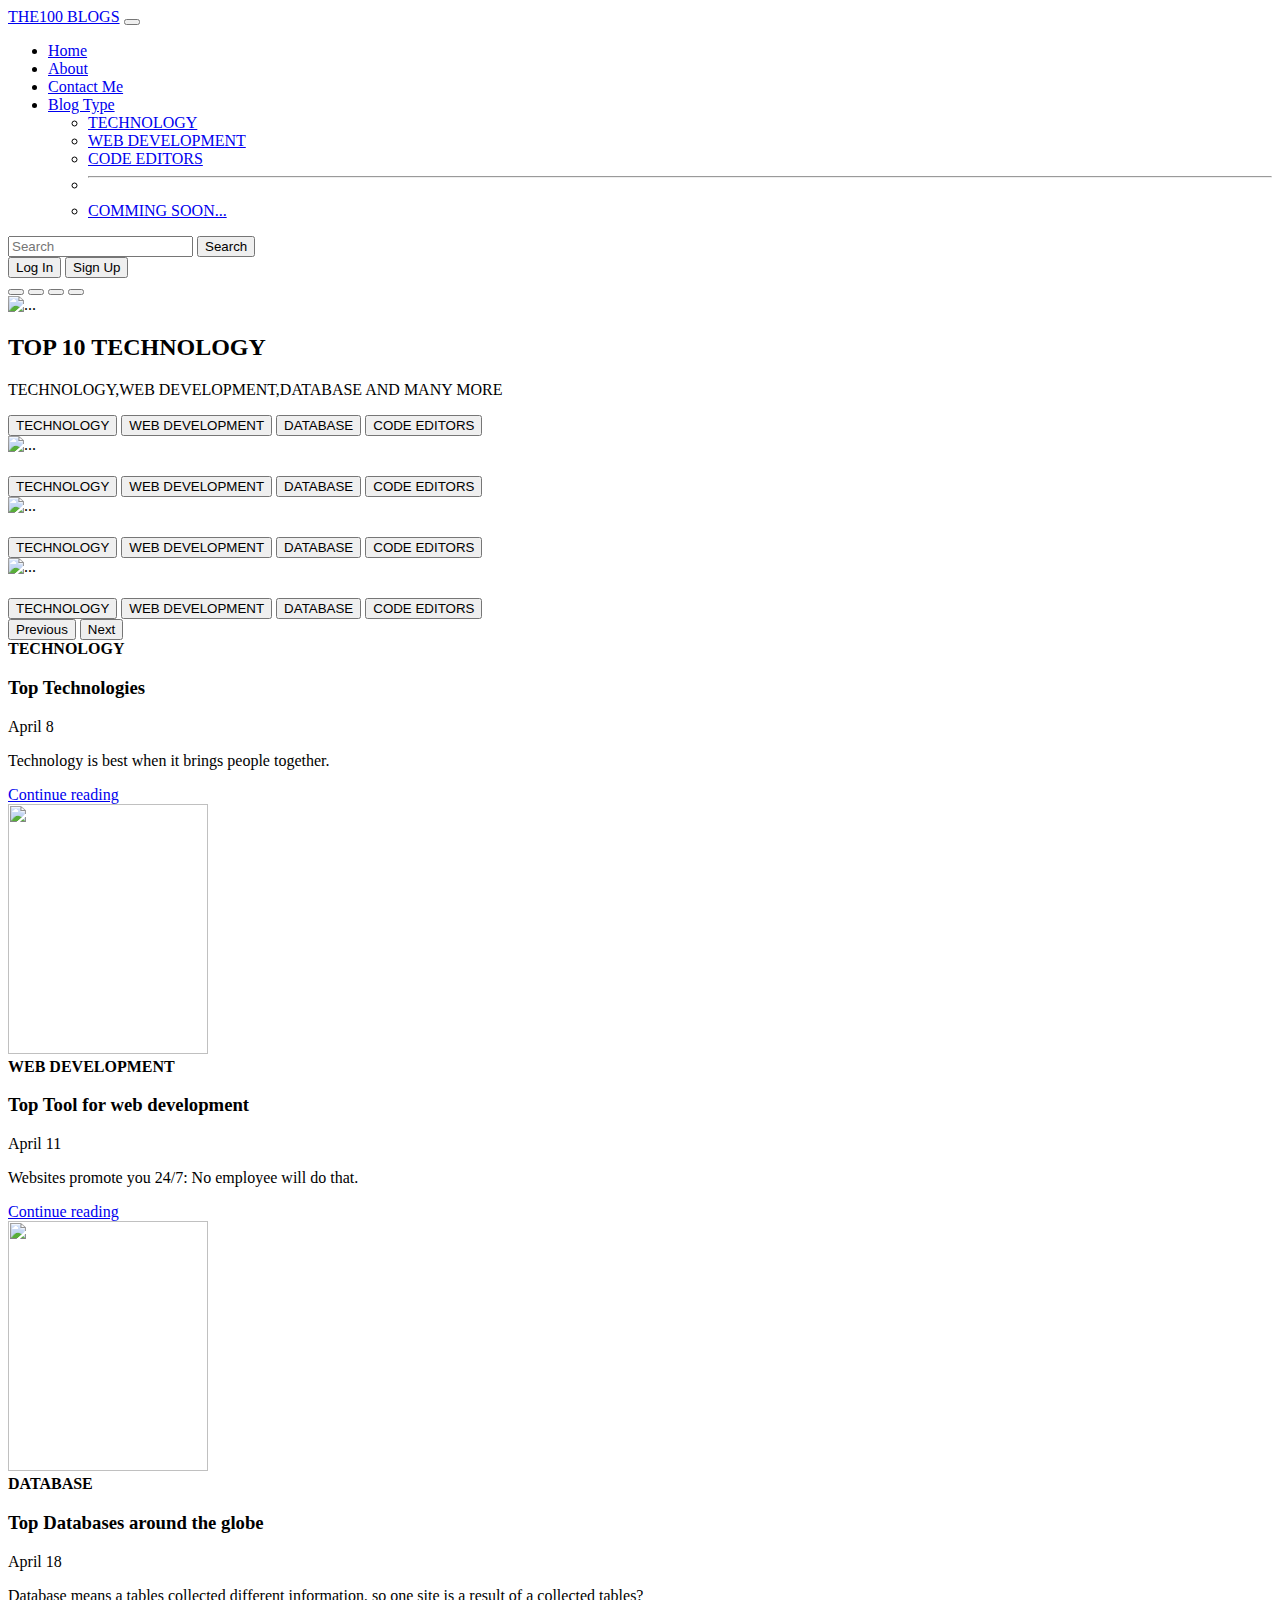
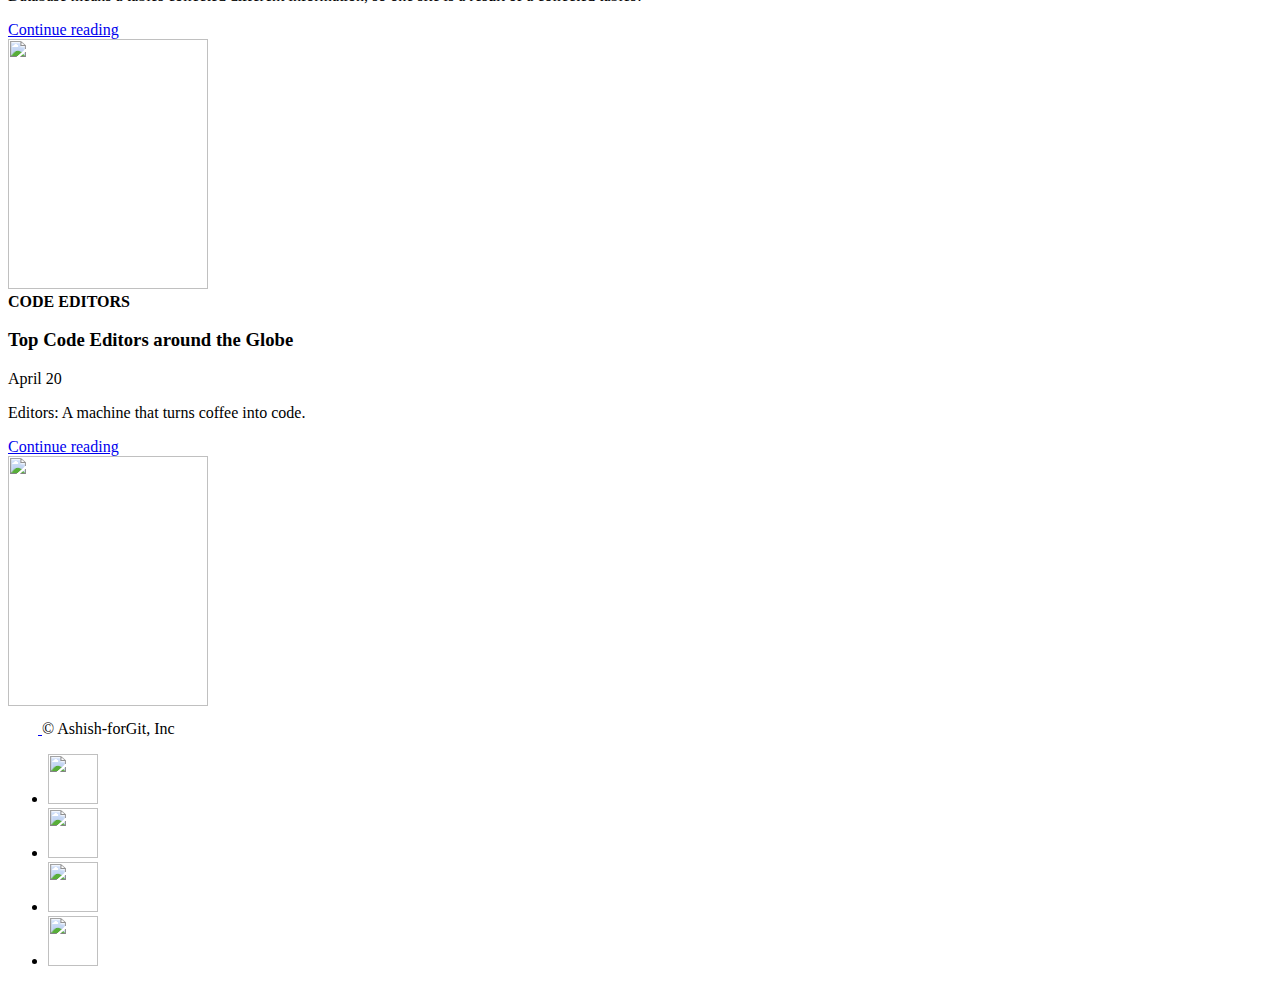
==== index.html @ ab7d8960 "home page done" ====
<!doctype html>
<html lang="en">

<head>
    <!-- Required meta tags -->
    <meta charset="utf-8">
    <meta name="viewport" content="width=device-width, initial-scale=1">

    <!-- Bootstrap CSS -->
    <link href="https://cdn.jsdelivr.net/npm/bootstrap@5.1.3/dist/css/bootstrap.min.css" rel="stylesheet"
        integrity="sha384-1BmE4kWBq78iYhFldvKuhfTAU6auU8tT94WrHftjDbrCEXSU1oBoqyl2QvZ6jIW3" crossorigin="anonymous">

    <title>THE100 BLOGS</title>
    
</head>

<body>
    <nav class="navbar navbar-expand-lg navbar-dark bg-dark">
        <div class="container-fluid">
            <a class="navbar-brand" href="#">THE100 BLOGS</a>
            <button class="navbar-toggler" type="button" data-bs-toggle="collapse"
                data-bs-target="#navbarSupportedContent" aria-controls="navbarSupportedContent" aria-expanded="false"
                aria-label="Toggle navigation">
                <span class="navbar-toggler-icon"></span>
            </button>
            <div class="collapse navbar-collapse" id="navbarSupportedContent">
                <ul class="navbar-nav me-auto mb-2 mb-lg-0">
                    <li class="nav-item">
                        <a class="nav-link active" aria-current="page" href="index.html">Home</a>
                    </li>
                    <li class="nav-item">
                        <a class="nav-link" href="about.html">About</a>
                    </li>
                    <li class="nav-item">
                        <a class="nav-link" href="/contact.html">Contact Me</a>
                    </li>
                    <li class="nav-item dropdown">
                        <a class="nav-link dropdown-toggle" href="#" id="navbarDropdown" role="button"
                            data-bs-toggle="dropdown" aria-expanded="false">
                            Blog Type
                        </a>
                        <ul class="dropdown-menu" aria-labelledby="navbarDropdown">
                            <li><a class="dropdown-item" href="#">TECHNOLOGY</a></li>
                            <li><a class="dropdown-item" href="#">WEB DEVELOPMENT</a></li>
                            <li><a class="dropdown-item" href="#">CODE EDITORS</a></li>
                            <li>
                                <hr class="dropdown-divider">
                            </li>
                            <li><a class="dropdown-item" href="#">COMMING SOON...</a></li>
                        </ul>
                    </li>

                </ul>
                <form class="d-flex">
                    <input class="form-control me-2" type="search" placeholder="Search" aria-label="Search">
                    <button class="btn btn-outline-danger" type="submit">Search</button>
                </form>
                <div class="mx-2">
                    <button class="btn btn-danger" data-toggle="modal" onclick="login()">Log In</button>
                    <button class="btn btn-danger" data-toggle="modal" data-target="# 2">Sign Up</button>

                </div>
            </div>
        </div>
    </nav>
 
   
  
   
   
  
  
   

    <div id="carouselExampleCaptions" class="carousel slide" data-bs-ride="carousel">
        <div class="carousel-indicators">
            <button type="button" data-bs-target="#carouselExampleCaptions" data-bs-slide-to="0" class="active"
                aria-current="true" aria-label="Slide 1"></button>
            <button type="button" data-bs-target="#carouselExampleCaptions" data-bs-slide-to="1"
                aria-label="Slide 2"></button>
            <button type="button" data-bs-target="#carouselExampleCaptions" data-bs-slide-to="2"
                aria-label="Slide 3"></button>
            <button type="button" data-bs-target="#carouselExampleCaptions" data-bs-slide-to="3"
                aria-label="Slide 4"></button>    
        </div>
        <div class="carousel-inner">
            <div class="carousel-item active">
                <img src="https://learn.g2.com/hubfs/What_is_Information_Technology.jpg" width="100" height="450"
                    class="d-block w-100" alt="...">
                <div class="carousel-caption d-none d-md-block">
                    <h2>TOP 10 TECHNOLOGY </h2>
                    <p>TECHNOLOGY,WEB DEVELOPMENT,DATABASE AND MANY MORE </p>
                    <button class="btn btn-danger">TECHNOLOGY </button>
                    <button class="btn btn-danger">WEB DEVELOPMENT</button>
                    <button class="btn btn-danger">DATABASE </button>
                    <button class="btn btn-danger">CODE EDITORS </button>
                </div>
            </div>
            <div class="carousel-item">
                <img src="https://ares.decipherzone.com/blog-manager/uploads/banner_3ceec8dc-c260-47d9-a8f8-79dd0ee7ea37.jpg"
                    width="100" height="450" class="d-block w-100" alt="...">
                <div class="carousel-caption d-none d-md-block">
                    <h5> </h5>
                    <p> </p>
                    <button class="btn btn-danger">TECHNOLOGY </button>
                    <button class="btn btn-danger">WEB DEVELOPMENT</button>
                    <button class="btn btn-danger">DATABASE </button>
                    <button class="btn btn-danger">CODE EDITORS </button>
                </div>
            </div>
            <div class="carousel-item">
                <img src="  https://assets.goodfirms.co/blog/189/top-10-free-and-open-source-database-management-software-solutions.jpg"
                    width="100" height="450" class="d-block w-100" alt="...">
                <div class="carousel-caption d-none d-md-block">
                    <h5> </h5>
                    <p> </p>
                    <button class="btn btn-danger">TECHNOLOGY </button>
                    <button class="btn btn-danger">WEB DEVELOPMENT</button>
                    <button class="btn btn-danger">DATABASE </button>
                    <button class="btn btn-danger">CODE EDITORS </button>
                </div>
            </div>
            <div class="carousel-item">
                <img src=" https://miro.medium.com/max/1400/1*hCOOFW4sQi1jz7-2u1sJGQ.png"
                    width="100" height="450" class="d-block w-100" alt="...">
                <div class="carousel-caption d-none d-md-block">
                    <h5> </h5>
                    <p> </p>
                    <button class="btn btn-danger">TECHNOLOGY </button>
                    <button class="btn btn-danger">WEB DEVELOPMENT</button>
                    <button class="btn btn-danger">DATABASE </button>
                    <button class="btn btn-danger">CODE EDITORS </button>
                </div>
            </div>
        </div>
        </div>
        <button class="carousel-control-prev" type="button" data-bs-target="#carouselExampleCaptions"
            data-bs-slide="prev">
            <span class="carousel-control-prev-icon" aria-hidden="true"></span>
            <span class="visually-hidden">Previous</span>
        </button>
        <button class="carousel-control-next" type="button" data-bs-target="#carouselExampleCaptions"
            data-bs-slide="next">
            <span class="carousel-control-next-icon" aria-hidden="true"></span>
            <span class="visually-hidden">Next</span>
        </button>
    </div>


    <div class="containor my-5">
        <div class="row mb-2">
            <div class="col-md-6">
                <div
                    class="row g-0 border rounded overflow-hidden flex-md-row mb-4 shadow-sm h-md-250 position-relative">
                    <div class="col p-4 d-flex flex-column position-static">
                        <strong class="d-inline-block mb-2 text-primary">TECHNOLOGY</strong>
                        <h3 class="mb-0">Top Technologies</h3>
                        <div class="mb-1 text-muted">April 8</div>
                        <p class="card-text mb-auto">Technology is best when it brings people together.</p>
                        <a href="#" class="stretched-link">Continue reading</a>
                    </div>
                    <div class="col-auto d-none d-lg-block">
                       <img src="https://learn.g2.com/hubfs/What_is_Information_Technology.jpg" width="200" height="250" alt="">

                    </div>
                </div>
            </div>
            <div class="col-md-6">
                <div
                    class="row g-0 border rounded overflow-hidden flex-md-row mb-4 shadow-sm h-md-250 position-relative">
                    <div class="col p-4 d-flex flex-column position-static">
                        <strong class="d-inline-block mb-2 text-success">WEB DEVELOPMENT</strong>
                        <h3 class="mb-0">Top Tool for web development</h3>
                        <div class="mb-1 text-muted">April 11</div>
                        <p class="mb-auto">Websites promote you 24/7: No employee will do that.</p>
                        <a href="#" class="stretched-link">Continue reading</a>
                    </div>
                    <div class="col-auto d-none d-lg-block">
                         <img src="https://ares.decipherzone.com/blog-manager/uploads/banner_3ceec8dc-c260-47d9-a8f8-79dd0ee7ea37.jpg" width="200" height="250" alt="">
                    </div>
                </div>
            </div>
            <div class="col-md-6">
                <div
                    class="row g-0 border rounded overflow-hidden flex-md-row mb-4 shadow-sm h-md-250 position-relative">
                    <div class="col p-4 d-flex flex-column position-static">
                        <strong class="d-inline-block mb-2 text-success">DATABASE</strong>
                        <h3 class="mb-0">Top Databases around the globe</h3>
                        <div class="mb-1 text-muted">April 18</div>
                        <p class="mb-auto">Database means a tables collected different information, so one site is a result of a collected tables?</p>
                        <a href="#" class="stretched-link">Continue reading</a>
                    </div>
                    <div class="col-auto d-none d-lg-block">
                        <img src="https://assets.goodfirms.co/blog/189/top-10-free-and-open-source-database-management-software-solutions.jpg" width="200" height="250"  alt="">

                    </div>
                </div>
            </div>
            <div class="col-md-6">
                <div
                    class="row g-0 border rounded overflow-hidden flex-md-row mb-4 shadow-sm h-md-250 position-relative">
                    <div class="col p-4 d-flex flex-column position-static">
                        <strong class="d-inline-block mb-2 text-success">CODE EDITORS</strong>
                        <h3 class="mb-0">Top Code Editors around the Globe</h3>
                        <div class="mb-1 text-muted">April 20</div>
                        <p class="mb-auto">Editors: A machine that turns coffee into code.</p>
                        <a href="#" class="stretched-link">Continue reading</a>
                    </div>
                    <div class="col-auto d-none d-lg-block">
                        <img src="https://miro.medium.com/max/1400/1*hCOOFW4sQi1jz7-2u1sJGQ.png" width="200" height="250"  alt="">

                    </div>
                </div>
            </div>

        </div>
    </div>

  <div class="container">
    <footer class="d-flex flex-wrap justify-content-between align-items-center py-3 my-4 border-top">
        <div class="col-md-4 d-flex align-items-center">
          <a href="/" class="mb-3 me-2 mb-md-0 text-muted text-decoration-none lh-1">
            <svg class="bi" width="30" height="24"><use xlink:href="#bootstrap"></use></svg>
          </a>
          <span class="text-muted">© Ashish-forGit, Inc</span>
        </div>
    
        <ul class="nav col-md-4 justify-content-end list-unstyled d-flex">
            <li class="ms-3"><a class="text-muted" href="#"> <img src="https://github.githubassets.com/images/modules/logos_page/Octocat.png" width="50" height="50" alt=""></a></li>
          <li class="ms-3"><a class="text-muted" href="#"> <img src="https://static01.nyt.com/images/2014/08/10/magazine/10wmt/10wmt-superJumbo-v4.jpg" width="50" height="50" alt=""></a></li>
          <li class="ms-3"><a class="text-muted" href="#"> <img src="https://cdn.pixabay.com/photo/2016/08/09/17/52/instagram-1581266_1280.jpg" width="50" height="50" alt=""></a></li>
          <li class="ms-3"><a class="text-muted" href="#"> <img src="https://upload.wikimedia.org/wikipedia/commons/thumb/c/cd/Facebook_logo_%28square%29.png/800px-Facebook_logo_%28square%29.png" width="50" height="50" alt=""></a></li>
        </ul>
      </footer>

  </div>




    <!-- Optional JavaScript; choose one of the two! -->

    <!-- Option 1: Bootstrap Bundle with Popper -->
    <script src="https://cdn.jsdelivr.net/npm/bootstrap@5.1.3/dist/js/bootstrap.bundle.min.js"
        integrity="sha384-ka7Sk0Gln4gmtz2MlQnikT1wXgYsOg+OMhuP+IlRH9sENBO0LRn5q+8nbTov4+1p"
        crossorigin="anonymous"></script>

    <!-- Option 2: Separate Popper and Bootstrap JS -->
    <!--
    <script src="https://cdn.jsdelivr.net/npm/@popperjs/core@2.10.2/dist/umd/popper.min.js" integrity="sha384-7+zCNj/IqJ95wo16oMtfsKbZ9ccEh31eOz1HGyDuCQ6wgnyJNSYdrPa03rtR1zdB" crossorigin="anonymous"></script>
    <script src="https://cdn.jsdelivr.net/npm/bootstrap@5.1.3/dist/js/bootstrap.min.js" integrity="sha384-QJHtvGhmr9XOIpI6YVutG+2QOK9T+ZnN4kzFN1RtK3zEFEIsxhlmWl5/YESvpZ13" crossorigin="anonymous"></script>
    -->
</body>

</html>
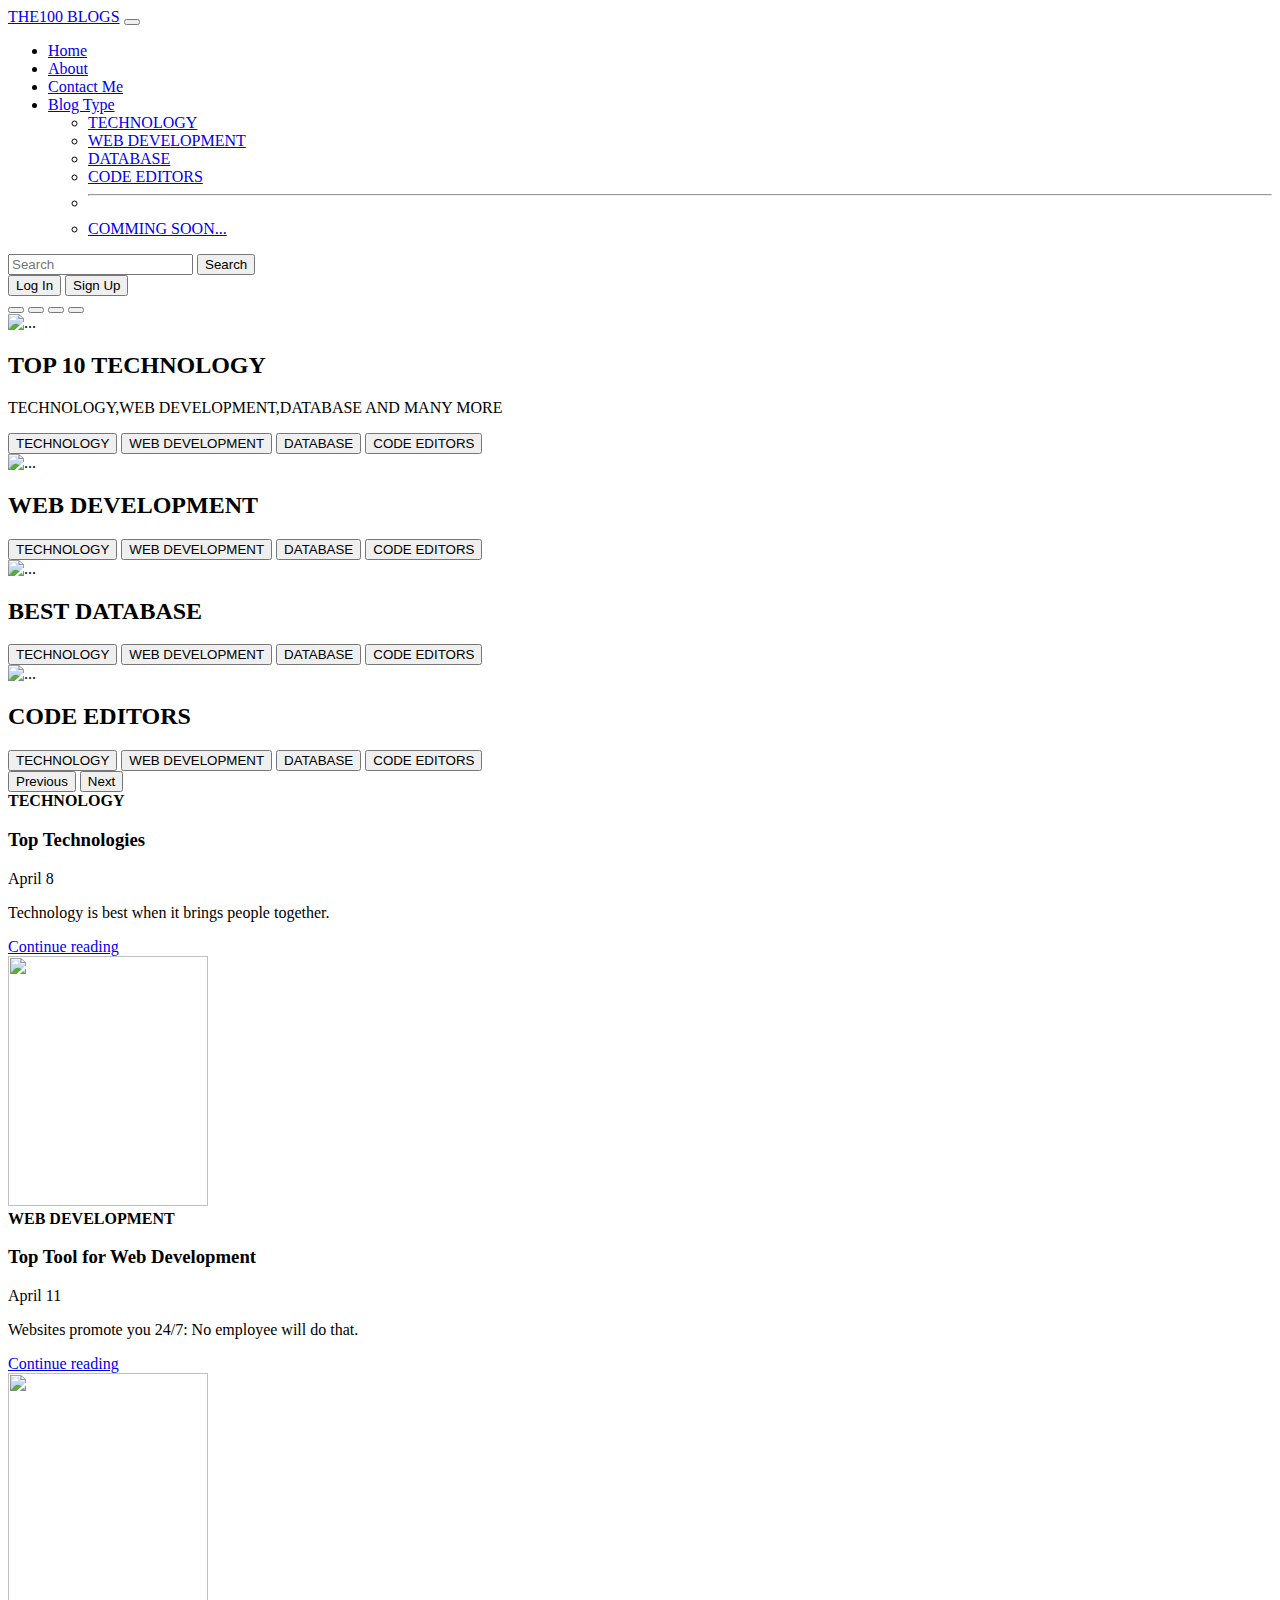
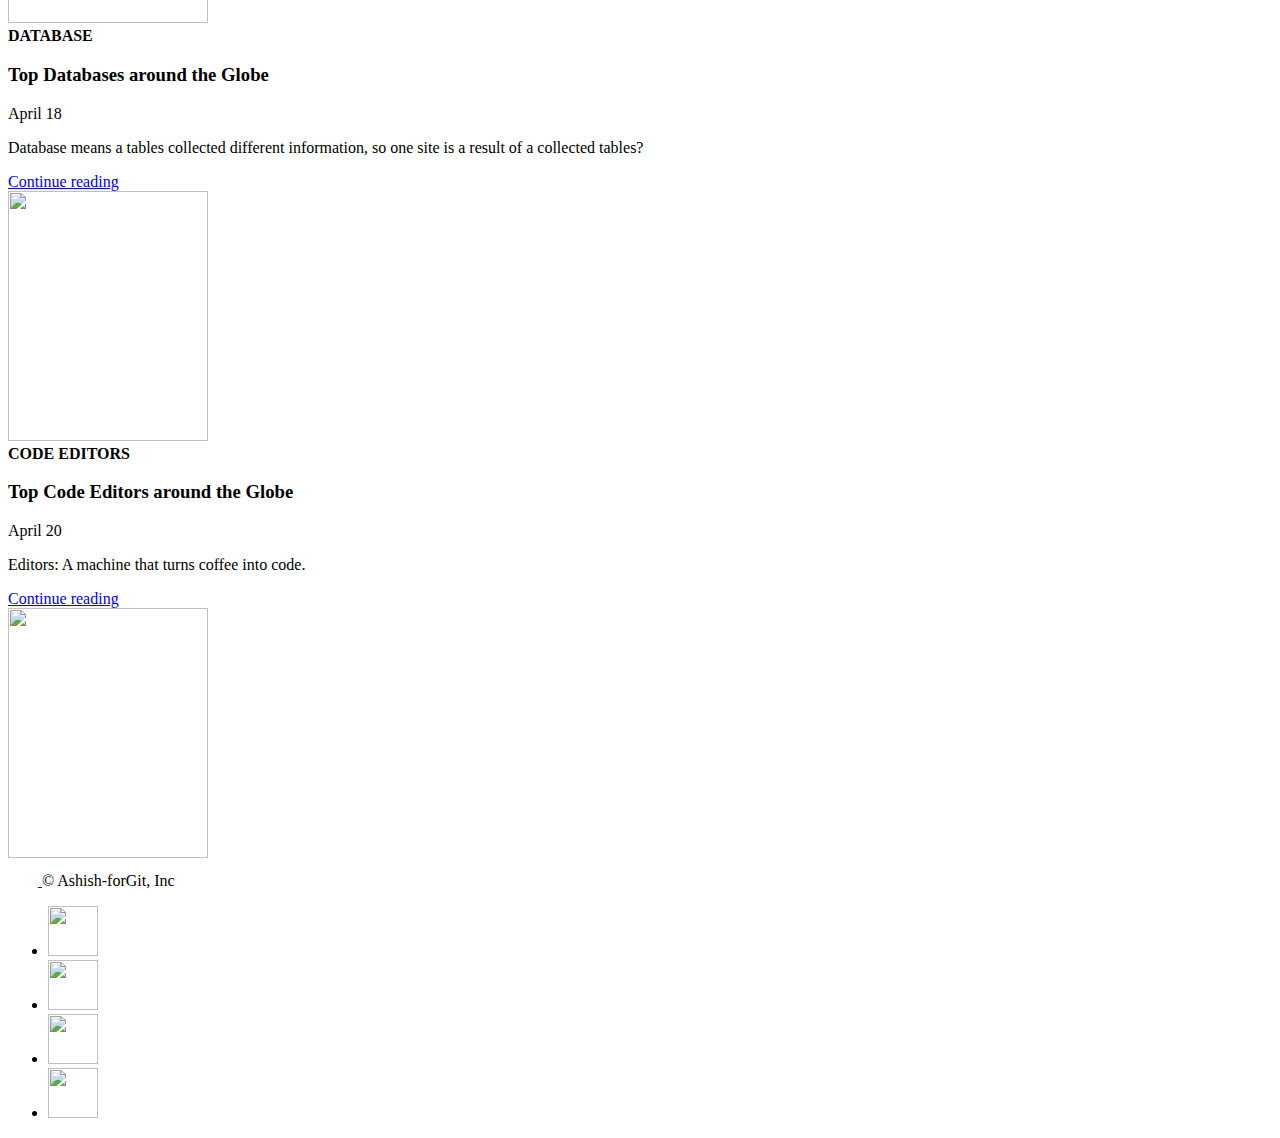
==== commit ec1bb1f4: "added tech and web page" ====
--- a/index.html
+++ b/index.html
@@ -40,9 +40,10 @@
                             Blog Type
                         </a>
                         <ul class="dropdown-menu" aria-labelledby="navbarDropdown">
-                            <li><a class="dropdown-item" href="#">TECHNOLOGY</a></li>
-                            <li><a class="dropdown-item" href="#">WEB DEVELOPMENT</a></li>
-                            <li><a class="dropdown-item" href="#">CODE EDITORS</a></li>
+                            <li><a class="dropdown-item" href="technology.html">TECHNOLOGY</a></li>
+                            <li><a class="dropdown-item" href="web.html">WEB DEVELOPMENT</a></li>
+                            <li><a class="dropdown-item" href="database.html">DATABASE</a></li>
+                            <li><a class="dropdown-item" href="ceditors.html">CODE EDITORS</a></li>
                             <li>
                                 <hr class="dropdown-divider">
                             </li>
@@ -85,22 +86,22 @@
         </div>
         <div class="carousel-inner">
             <div class="carousel-item active">
-                <img src="https://learn.g2.com/hubfs/What_is_Information_Technology.jpg" width="100" height="450"
+                <img src="https://source.unsplash.com/1600x900/?technology" width="100" height="450"
                     class="d-block w-100" alt="...">
                 <div class="carousel-caption d-none d-md-block">
                     <h2>TOP 10 TECHNOLOGY </h2>
                     <p>TECHNOLOGY,WEB DEVELOPMENT,DATABASE AND MANY MORE </p>
-                    <button class="btn btn-danger">TECHNOLOGY </button>
+                    <button class="btn btn-danger" >TECHNOLOGY </button>
                     <button class="btn btn-danger">WEB DEVELOPMENT</button>
                     <button class="btn btn-danger">DATABASE </button>
                     <button class="btn btn-danger">CODE EDITORS </button>
                 </div>
             </div>
             <div class="carousel-item">
-                <img src="https://ares.decipherzone.com/blog-manager/uploads/banner_3ceec8dc-c260-47d9-a8f8-79dd0ee7ea37.jpg"
+                <img src="https://source.unsplash.com/1600x900/?coding"
                     width="100" height="450" class="d-block w-100" alt="...">
                 <div class="carousel-caption d-none d-md-block">
-                    <h5> </h5>
+                    <h2>WEB DEVELOPMENT </h2>
                     <p> </p>
                     <button class="btn btn-danger">TECHNOLOGY </button>
                     <button class="btn btn-danger">WEB DEVELOPMENT</button>
@@ -109,10 +110,10 @@
                 </div>
             </div>
             <div class="carousel-item">
-                <img src="  https://assets.goodfirms.co/blog/189/top-10-free-and-open-source-database-management-software-solutions.jpg"
+                <img src=" https://source.unsplash.com/1600x900/?data"
                     width="100" height="450" class="d-block w-100" alt="...">
                 <div class="carousel-caption d-none d-md-block">
-                    <h5> </h5>
+                    <h2> BEST DATABASE </h2>
                     <p> </p>
                     <button class="btn btn-danger">TECHNOLOGY </button>
                     <button class="btn btn-danger">WEB DEVELOPMENT</button>
@@ -121,10 +122,10 @@
                 </div>
             </div>
             <div class="carousel-item">
-                <img src=" https://miro.medium.com/max/1400/1*hCOOFW4sQi1jz7-2u1sJGQ.png"
+                <img src=" https://source.unsplash.com/1600x900/?code"
                     width="100" height="450" class="d-block w-100" alt="...">
                 <div class="carousel-caption d-none d-md-block">
-                    <h5> </h5>
+                    <h2>CODE EDITORS </h2>
                     <p> </p>
                     <button class="btn btn-danger">TECHNOLOGY </button>
                     <button class="btn btn-danger">WEB DEVELOPMENT</button>
@@ -157,10 +158,10 @@
                         <h3 class="mb-0">Top Technologies</h3>
                         <div class="mb-1 text-muted">April 8</div>
                         <p class="card-text mb-auto">Technology is best when it brings people together.</p>
-                        <a href="#" class="stretched-link">Continue reading</a>
-                    </div>
-                    <div class="col-auto d-none d-lg-block">
-                       <img src="https://learn.g2.com/hubfs/What_is_Information_Technology.jpg" width="200" height="250" alt="">
+                        <a href="technology.html" class="stretched-link">Continue reading</a>
+                    </div>
+                    <div class="col-auto d-none d-lg-block">
+                       <img src="https://source.unsplash.com/200x250/?technology" width="200" height="250" alt="">
 
                     </div>
                 </div>
@@ -170,13 +171,13 @@
                     class="row g-0 border rounded overflow-hidden flex-md-row mb-4 shadow-sm h-md-250 position-relative">
                     <div class="col p-4 d-flex flex-column position-static">
                         <strong class="d-inline-block mb-2 text-success">WEB DEVELOPMENT</strong>
-                        <h3 class="mb-0">Top Tool for web development</h3>
+                        <h3 class="mb-0">Top Tool for Web Development</h3>
                         <div class="mb-1 text-muted">April 11</div>
                         <p class="mb-auto">Websites promote you 24/7: No employee will do that.</p>
-                        <a href="#" class="stretched-link">Continue reading</a>
-                    </div>
-                    <div class="col-auto d-none d-lg-block">
-                         <img src="https://ares.decipherzone.com/blog-manager/uploads/banner_3ceec8dc-c260-47d9-a8f8-79dd0ee7ea37.jpg" width="200" height="250" alt="">
+                        <a href="web.html" class="stretched-link">Continue reading</a>
+                    </div>
+                    <div class="col-auto d-none d-lg-block">
+                         <img src="https://source.unsplash.com/200x250/?coding" width="200" height="250" alt="">
                     </div>
                 </div>
             </div>
@@ -185,13 +186,13 @@
                     class="row g-0 border rounded overflow-hidden flex-md-row mb-4 shadow-sm h-md-250 position-relative">
                     <div class="col p-4 d-flex flex-column position-static">
                         <strong class="d-inline-block mb-2 text-success">DATABASE</strong>
-                        <h3 class="mb-0">Top Databases around the globe</h3>
+                        <h3 class="mb-0">Top Databases around the Globe</h3>
                         <div class="mb-1 text-muted">April 18</div>
                         <p class="mb-auto">Database means a tables collected different information, so one site is a result of a collected tables?</p>
-                        <a href="#" class="stretched-link">Continue reading</a>
-                    </div>
-                    <div class="col-auto d-none d-lg-block">
-                        <img src="https://assets.goodfirms.co/blog/189/top-10-free-and-open-source-database-management-software-solutions.jpg" width="200" height="250"  alt="">
+                        <a href="database.html" class="stretched-link">Continue reading</a>
+                    </div>
+                    <div class="col-auto d-none d-lg-block">
+                        <img src="https://source.unsplash.com/200x250/?data" width="200" height="250"  alt="">
 
                     </div>
                 </div>
@@ -204,10 +205,10 @@
                         <h3 class="mb-0">Top Code Editors around the Globe</h3>
                         <div class="mb-1 text-muted">April 20</div>
                         <p class="mb-auto">Editors: A machine that turns coffee into code.</p>
-                        <a href="#" class="stretched-link">Continue reading</a>
-                    </div>
-                    <div class="col-auto d-none d-lg-block">
-                        <img src="https://miro.medium.com/max/1400/1*hCOOFW4sQi1jz7-2u1sJGQ.png" width="200" height="250"  alt="">
+                        <a href="ceditors.html" class="stretched-link">Continue reading</a>
+                    </div>
+                    <div class="col-auto d-none d-lg-block">
+                        <img src="https://source.unsplash.com/200x250/?code" width="200" height="250"  alt="">
 
                     </div>
                 </div>
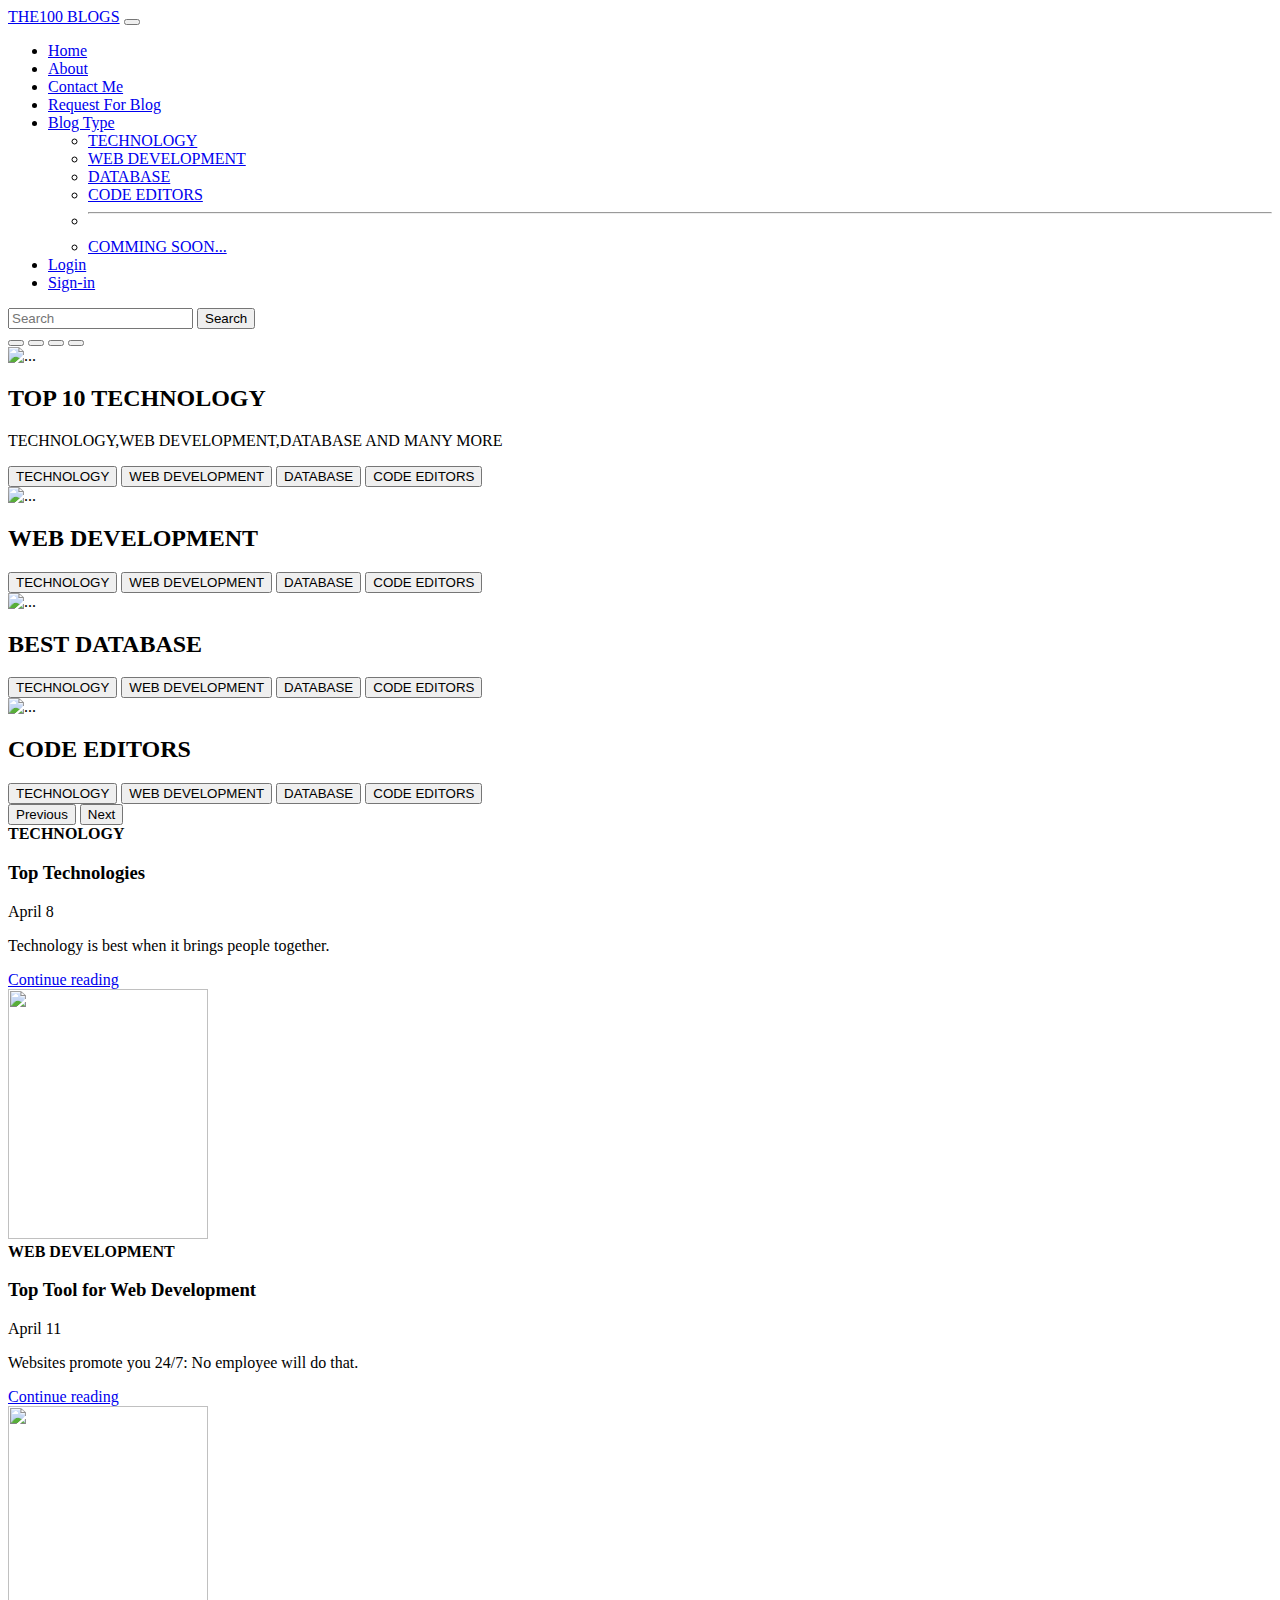
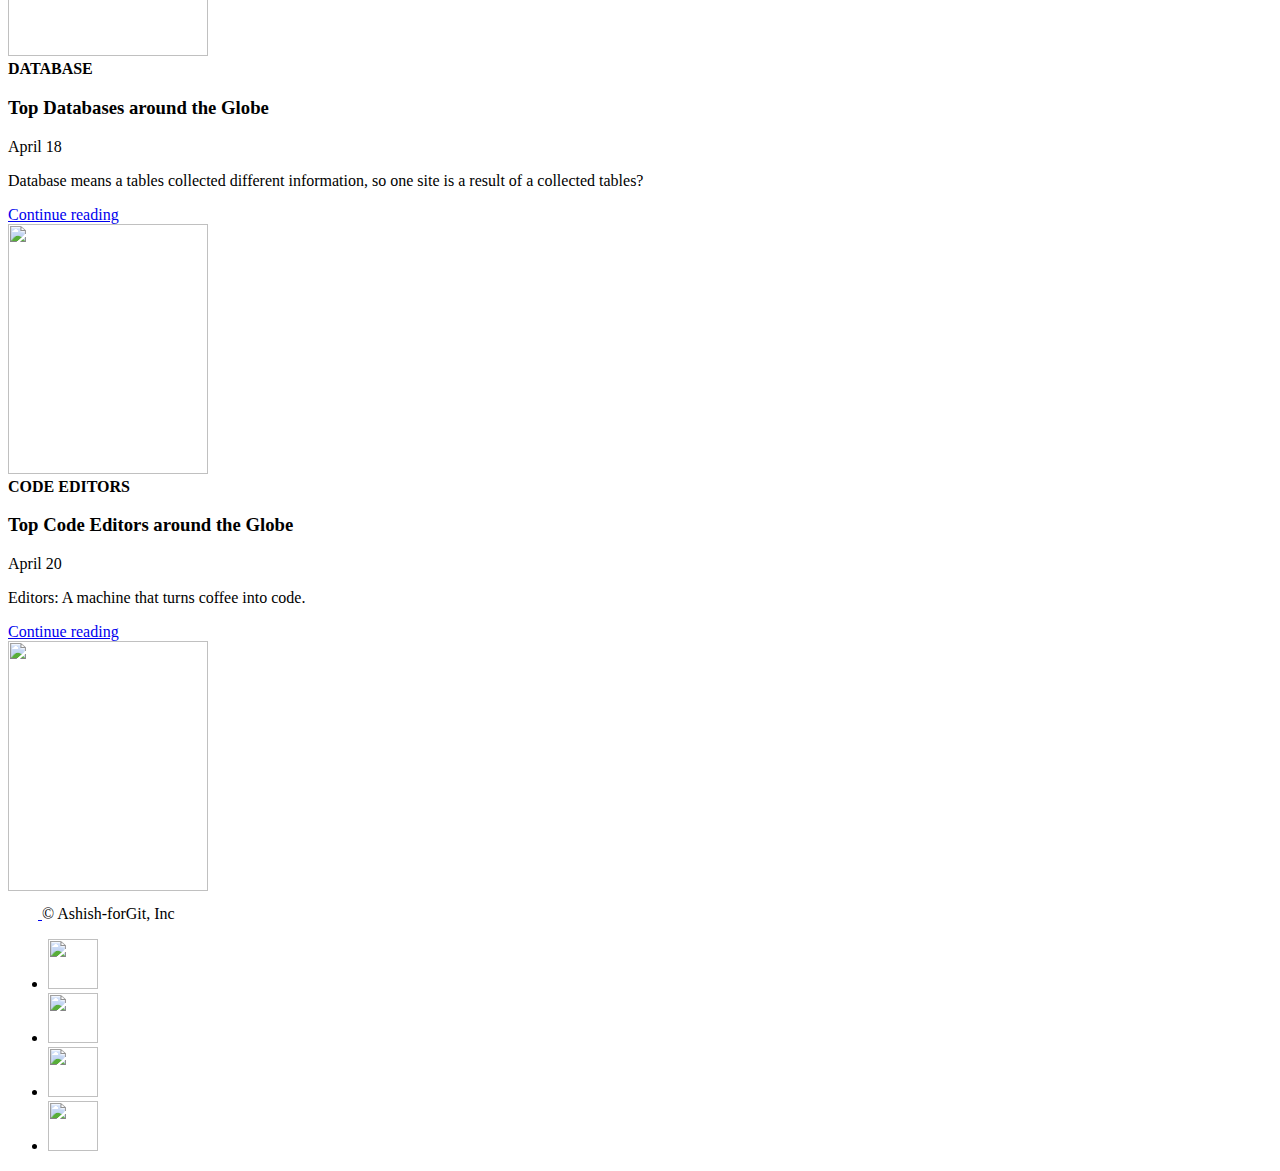
==== commit 4e52e9ac: "final touch in assignment" ====
--- a/index.html
+++ b/index.html
@@ -11,6 +11,12 @@
         integrity="sha384-1BmE4kWBq78iYhFldvKuhfTAU6auU8tT94WrHftjDbrCEXSU1oBoqyl2QvZ6jIW3" crossorigin="anonymous">
 
     <title>THE100 BLOGS</title>
+    <script>
+        function f1()
+        {
+            alert("Invalid Input");
+        }
+    </script>
     
 </head>
 
@@ -32,8 +38,13 @@
                         <a class="nav-link" href="about.html">About</a>
                     </li>
                     <li class="nav-item">
-                        <a class="nav-link" href="/contact.html">Contact Me</a>
-                    </li>
+                        <a class="nav-link" href="contact.html">Contact Me</a>
+                    </li>
+                    <li class="nav-item">
+                        <a class="nav-link" href="request.html">Request For Blog</a>
+                    </li>
+                   
+
                     <li class="nav-item dropdown">
                         <a class="nav-link dropdown-toggle" href="#" id="navbarDropdown" role="button"
                             data-bs-toggle="dropdown" aria-expanded="false">
@@ -50,17 +61,19 @@
                             <li><a class="dropdown-item" href="#">COMMING SOON...</a></li>
                         </ul>
                     </li>
+                    <li class="nav-item">
+                        <a class="nav-link" href="login.html">Login</a>
+                    </li>
+                    <li class="nav-item">
+                        <a class="nav-link"  href="sign.html">Sign-in</a>
+                    </li>
 
                 </ul>
                 <form class="d-flex">
                     <input class="form-control me-2" type="search" placeholder="Search" aria-label="Search">
-                    <button class="btn btn-outline-danger" type="submit">Search</button>
+                    <button class="btn btn-outline-danger" type="submit" onclick="f1()" >Search</button>
                 </form>
-                <div class="mx-2">
-                    <button class="btn btn-danger" data-toggle="modal" onclick="login()">Log In</button>
-                    <button class="btn btn-danger" data-toggle="modal" data-target="# 2">Sign Up</button>
-
-                </div>
+                 
             </div>
         </div>
     </nav>
